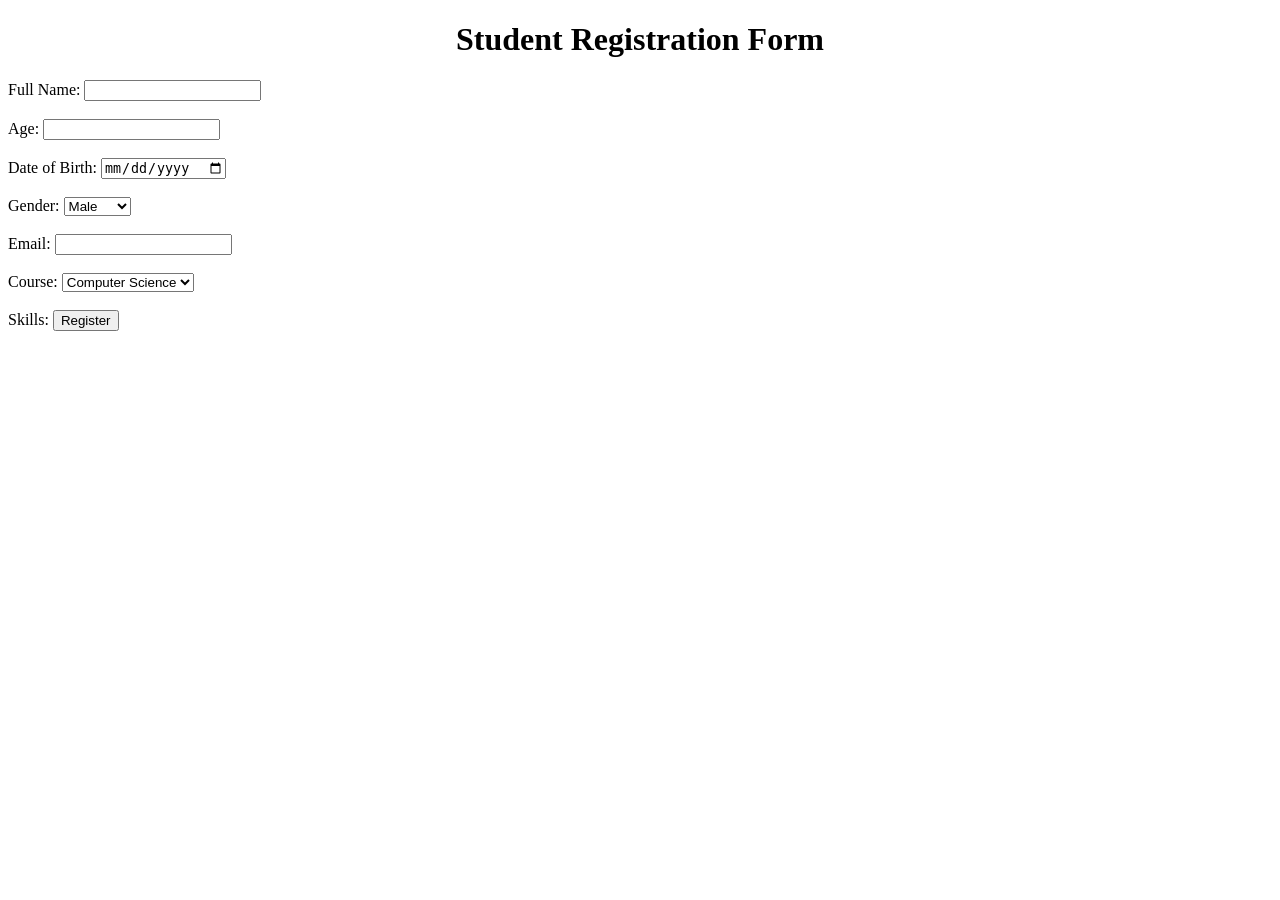
==== form.html @ ee83ede2 "adding classwork files" ====
<!DOCTYPE html>
<html>
    <head>
        <title>
            Html with designing 
        </title>
    </head>
    <body>
        <h1 style="text-align: center;"> Student Registration Form </h1>
        <form action ="register" method="POST">
            <label for="name">Full Name:</label>
            <input type="text" id="name" name="name" required><br><br>

            <label for="age">Age:</label>
            <input type="number" id="age" name="age" required><br><br>

            <label for="dob">Date of Birth:</label>
            <input type="date" id="dob" name="dob" required><br><br>

            <label for="gender">Gender:</label>
            <select id="gender" name="gender">
                <option value="male">Male</option>
                <option value="female">Female</option>
                <option value="other">Other</option>
            </select><br><br>

            <label for="email">Email:</label>
            <input type="email" id="email" name="email" required><br><br>

            <label for="course">Course:</label>
            <select id="course" name="course">
                <option value="computer_science">Computer Science</option>
                <option value="mathematics">Mathematics</option>
                <option value="physics">Physics</option>
            </select><br><br>

            <label for="skills">Skills:</label>

            <input type="submit" value="Register">
    </body>
</html>
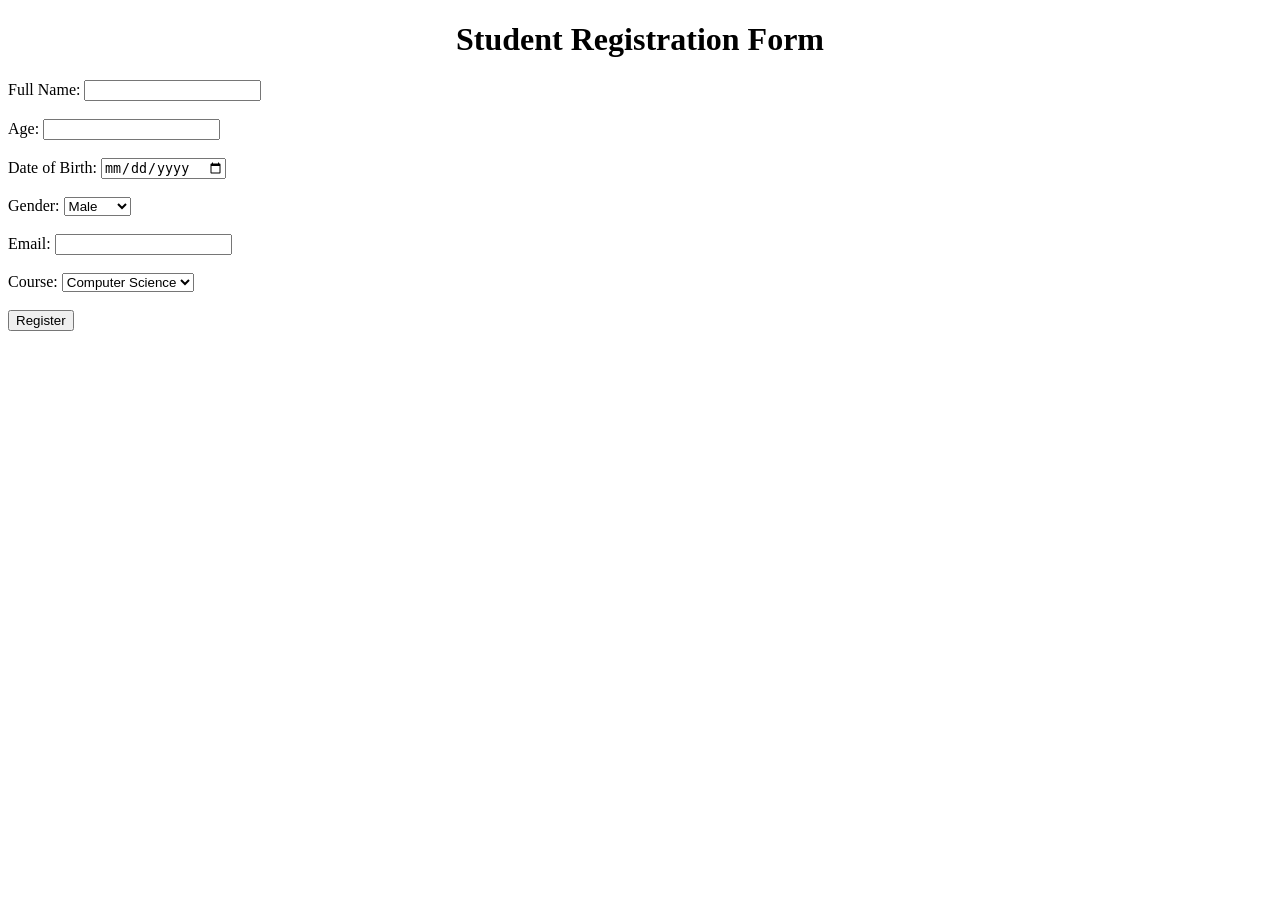
==== commit 9092cbc6: "second commit" ====
--- a/form.html
+++ b/form.html
@@ -6,6 +6,7 @@
         </title>
     </head>
     <body>
+        <bgcolor="red">
         <h1 style="text-align: center;"> Student Registration Form </h1>
         <form action ="register" method="POST">
             <label for="name">Full Name:</label>
@@ -34,8 +35,8 @@
                 <option value="physics">Physics</option>
             </select><br><br>
 
-            <label for="skills">Skills:</label>
-
             <input type="submit" value="Register">
+            </form>
+        </bgcolor>
     </body>
-</html>+</html>
